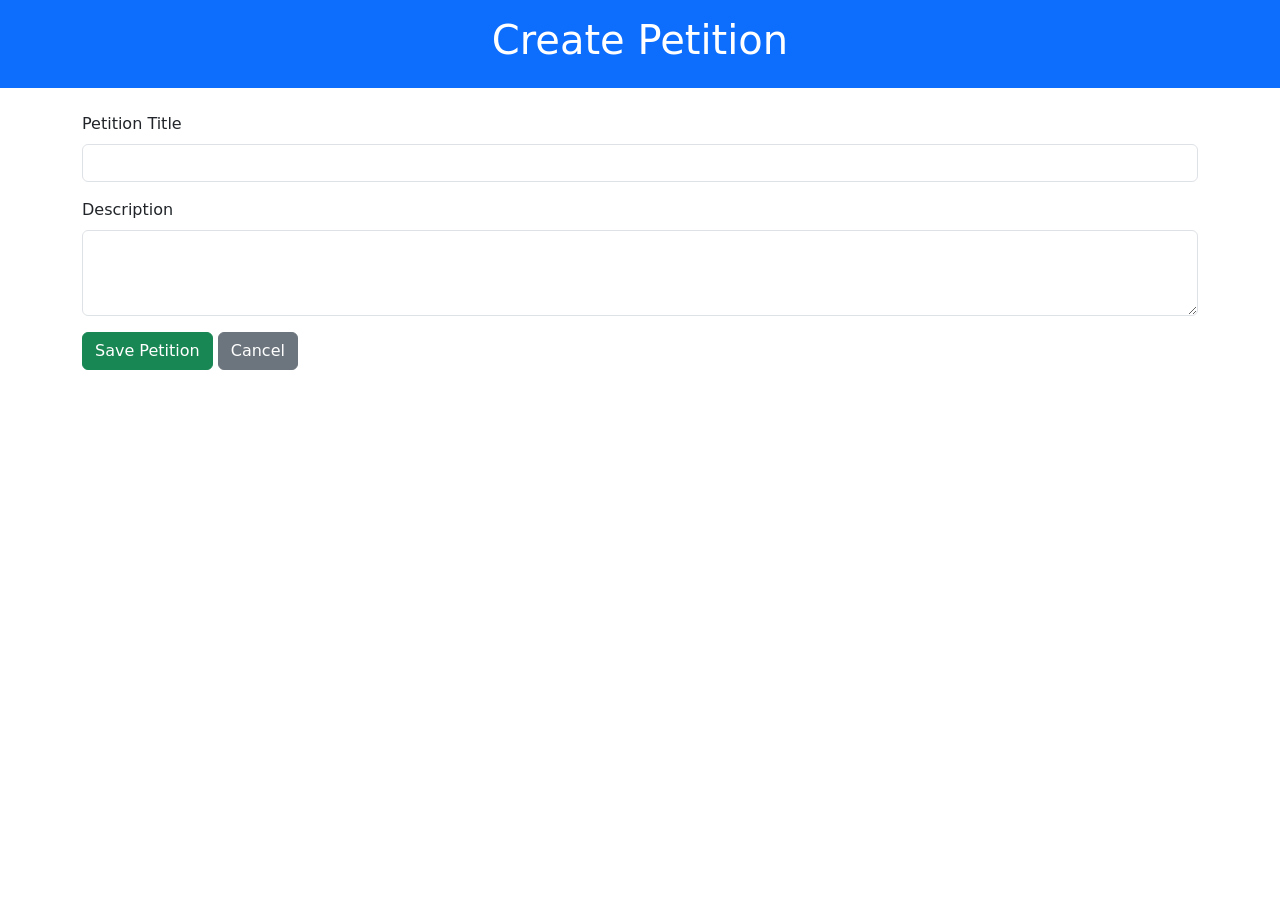
==== src/main/resources/templates/createPetition.html @ 3c6936a8 "added viewPetition.html" ====
<!DOCTYPE html>
<html lang="en" xmlns:th="http://www.thymeleaf.org">
<head>
  <link href="https://cdn.jsdelivr.net/npm/bootstrap@5.3.3/dist/css/bootstrap.min.css" rel="stylesheet">
  <meta charset="UTF-8">
  <meta name="viewport" content="width=device-width, initial-scale=1.0">
  <title>Create Petition</title>
</head>
<body>
<header class="bg-primary text-white text-center py-3">
  <h1>Create Petition</h1>
</header>
<main class="container my-4">
  <form action="/craigspetitions/savePetition" method="POST">
    <div class="mb-3">
      <label for="title" class="form-label">Petition Title</label>
      <input type="text" class="form-control" id="title" name="title" required>
    </div>
    <div class="mb-3">
      <label for="description" class="form-label">Description</label>
      <textarea class="form-control" id="description" name="description" rows="3" required></textarea>
    </div>
    <button type="submit" class="btn btn-success">Save Petition</button>
    <a href="/" class="btn btn-secondary">Cancel</a>
  </form>
</main>
</body>
</html>
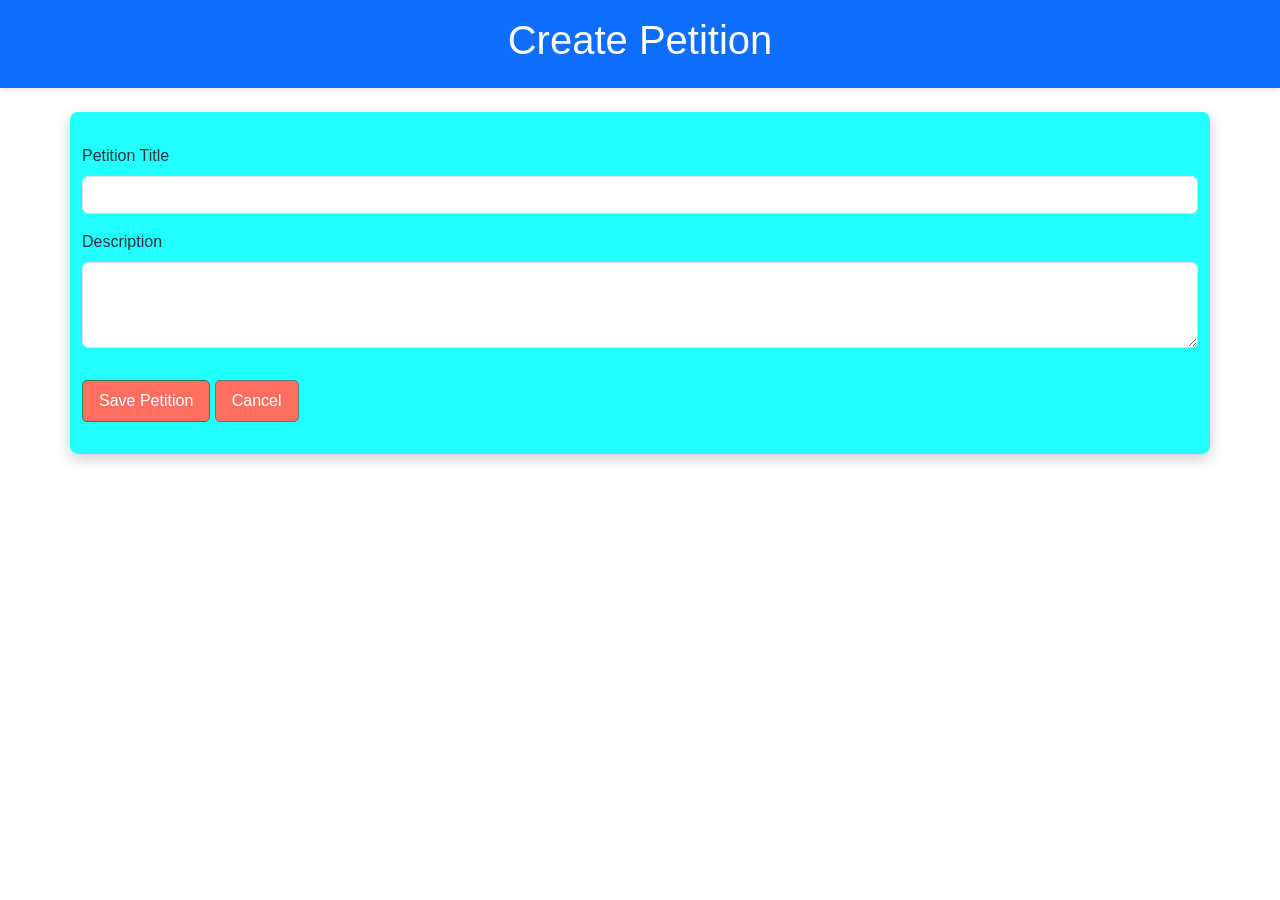
==== commit 795f17c9: "added viewPetition.html" ====
--- a/src/main/resources/templates/createPetition.html
+++ b/src/main/resources/templates/createPetition.html
@@ -1,27 +1,39 @@
 <!DOCTYPE html>
 <html lang="en" xmlns:th="http://www.thymeleaf.org">
 <head>
+  <!-- This link imports Bootstrap CSS to style the page elements uniformly. -->
   <link href="https://cdn.jsdelivr.net/npm/bootstrap@5.3.3/dist/css/bootstrap.min.css" rel="stylesheet">
+  <!-- This link refers to the stylesheet which will add more style and design to the application. -->
+  <link rel="stylesheet" href="../static/css/style.css">
+  <!-- This meta tag defines the character encoding for the document as UTF-8. -->
   <meta charset="UTF-8">
-  <meta name="viewport" content="width=device-width, initial-scale=1.0">
+  <!-- This title sets the text that appears on the browser tab for this page. -->
   <title>Create Petition</title>
 </head>
 <body>
 <header class="bg-primary text-white text-center py-3">
+  <!-- This header contains a title for the page, styled with a primary background color and centered text. -->
   <h1>Create Petition</h1>
 </header>
 <main class="container my-4">
+  <!-- This section contains a form for users to create a new petition. -->
   <form action="/craigspetitions/savePetition" method="POST">
     <div class="mb-3">
+      <!-- This label identifies the input field for the petition title. -->
       <label for="title" class="form-label">Petition Title</label>
+      <!-- This input field collects the title of the petition from the user. -->
       <input type="text" class="form-control" id="title" name="title" required>
     </div>
     <div class="mb-3">
+      <!-- This label identifies the text area for the petition description. -->
       <label for="description" class="form-label">Description</label>
+      <!-- This text area collects the description of the petition from the user. -->
       <textarea class="form-control" id="description" name="description" rows="3" required></textarea>
     </div>
+    <!-- This button submits the form to save the petition. -->
     <button type="submit" class="btn btn-success">Save Petition</button>
-    <a href="/" class="btn btn-secondary">Cancel</a>
+    <!-- This link navigates the user back to the main page without saving the petition. -->
+    <a href="/craigspetitions/" class="btn btn-secondary">Cancel</a>
   </form>
 </main>
 </body>
--- a/src/main/resources/static/css/style.css
+++ b/src/main/resources/static/css/style.css
@@ -0,0 +1,77 @@
+/* General styles */
+body {
+    font-family: Arial, sans-serif;
+    margin: 0;
+    padding: 0;
+    background: url('https://thoughtfulcampaigner.org/wp-content/uploads/2018/10/petitions.jpg') no-repeat center center fixed; /* Background image */
+    background-size: cover; /* Ensure the image covers the entire background */
+    color: #333; /* Default text color */
+}
+
+/* Header */
+header {
+    background-color: #6C63FF; /* Soft purple for the header */
+    color: white;
+    padding: 1rem;
+    text-align: center;
+    box-shadow: 0 2px 5px rgba(0, 0, 0, 0.1); /* Slight shadow for depth */
+}
+
+/* Main Content */
+main {
+    padding: 2rem;
+    background: rgba(10, 255, 255, 0.9); /* Slightly opaque white background */
+    border-radius: 8px;
+    margin: 2rem auto;
+    max-width: 800px; /* Centered container */
+    box-shadow: 0 5px 15px rgba(0, 0, 0, 0.2); /* Soft shadow */
+}
+
+/* Petition List */
+.petition-list {
+    list-style: none;
+    padding: 0;
+}
+
+.petition-item {
+    background: #ffffff; /* White background for petition items */
+    margin: 0.5rem 0;
+    padding: 1rem;
+    border-radius: 8px;
+    box-shadow: 0 2px 10px rgba(0, 0, 0, 0.1); /* Subtle shadow for depth */
+}
+
+.petition-item h3 {
+    margin: 0 0 0.5rem;
+    color: #6C63FF; /* Header text color matching the header */
+}
+
+.petition-item p {
+    margin: 0.5rem 0 0;
+    color: #555; /* Subtle text color for description */
+}
+
+/* Buttons */
+.btn {
+    display: inline-block;
+    padding: 0.5rem 1rem;
+    margin-top: 1rem;
+    color: white;
+    background-color: #FF6F61; /* Warm red for buttons */
+    text-decoration: none;
+    border-radius: 5px;
+    transition: background-color 0.3s ease, transform 0.2s ease; /* Smooth transition */
+}
+
+.btn:hover {
+    background-color: #E74C3C; /* Darker red on hover */
+    transform: translateY(-2px); /* Subtle lift effect on hover */
+}
+
+.create-btn {
+    background-color: #2ecc71; /* Green for create button */
+}
+
+.create-btn:hover {
+    background-color: #27ae60; /* Darker green on hover */
+}
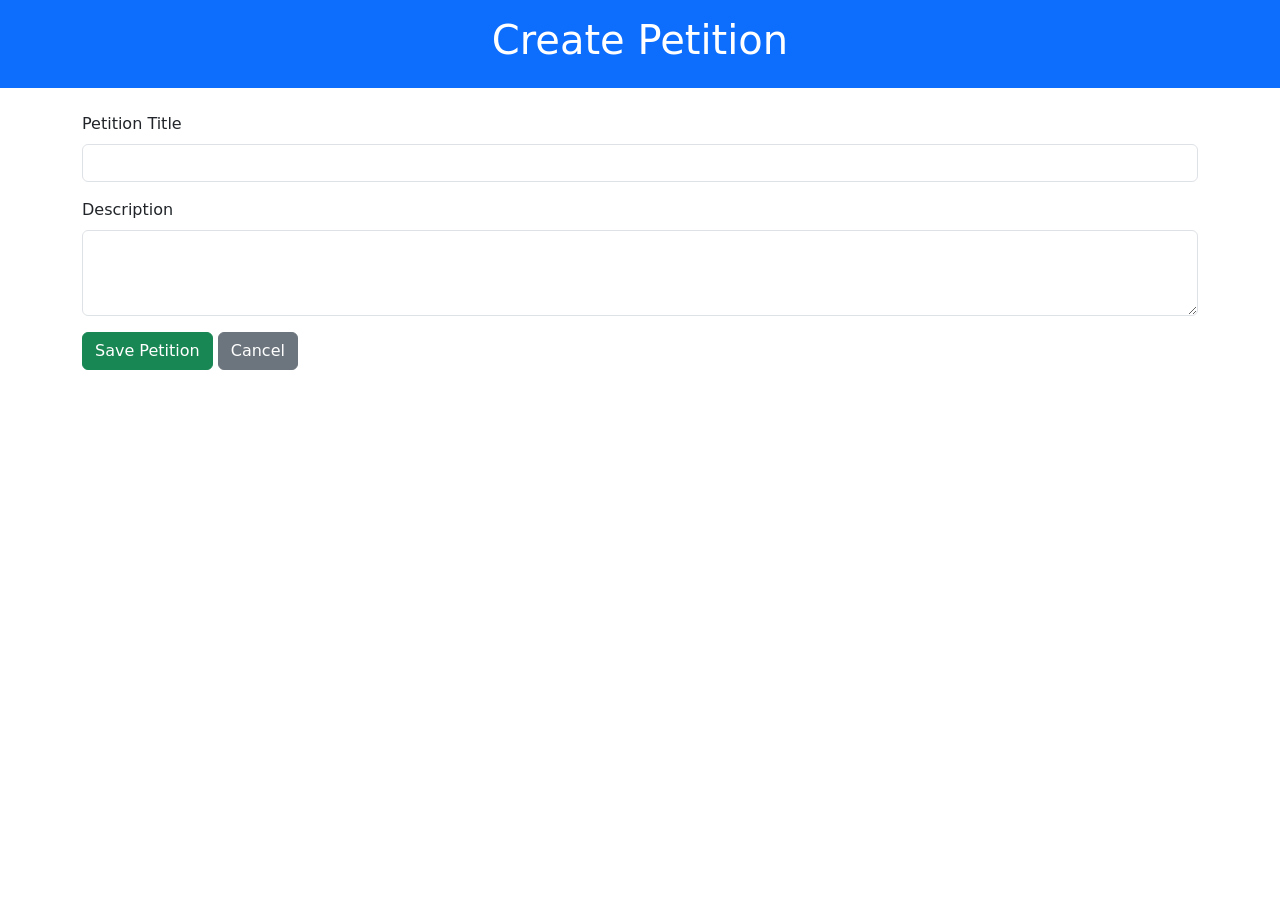
==== commit 42c9b5ec: "added viewPetition.html" ====
--- a/src/main/resources/templates/createPetition.html
+++ b/src/main/resources/templates/createPetition.html
@@ -1,10 +1,9 @@
 <!DOCTYPE html>
 <html lang="en" xmlns:th="http://www.thymeleaf.org">
 <head>
-  <!-- This link imports Bootstrap CSS to style the page elements uniformly. -->
+  <!-- This link imports Bootstrap CSS to style the page and ensure consistent design. -->
   <link href="https://cdn.jsdelivr.net/npm/bootstrap@5.3.3/dist/css/bootstrap.min.css" rel="stylesheet">
-  <!-- This link refers to the stylesheet which will add more style and design to the application. -->
-  <link rel="stylesheet" href="../static/css/style.css">
+
   <!-- This meta tag defines the character encoding for the document as UTF-8. -->
   <meta charset="UTF-8">
   <!-- This title sets the text that appears on the browser tab for this page. -->
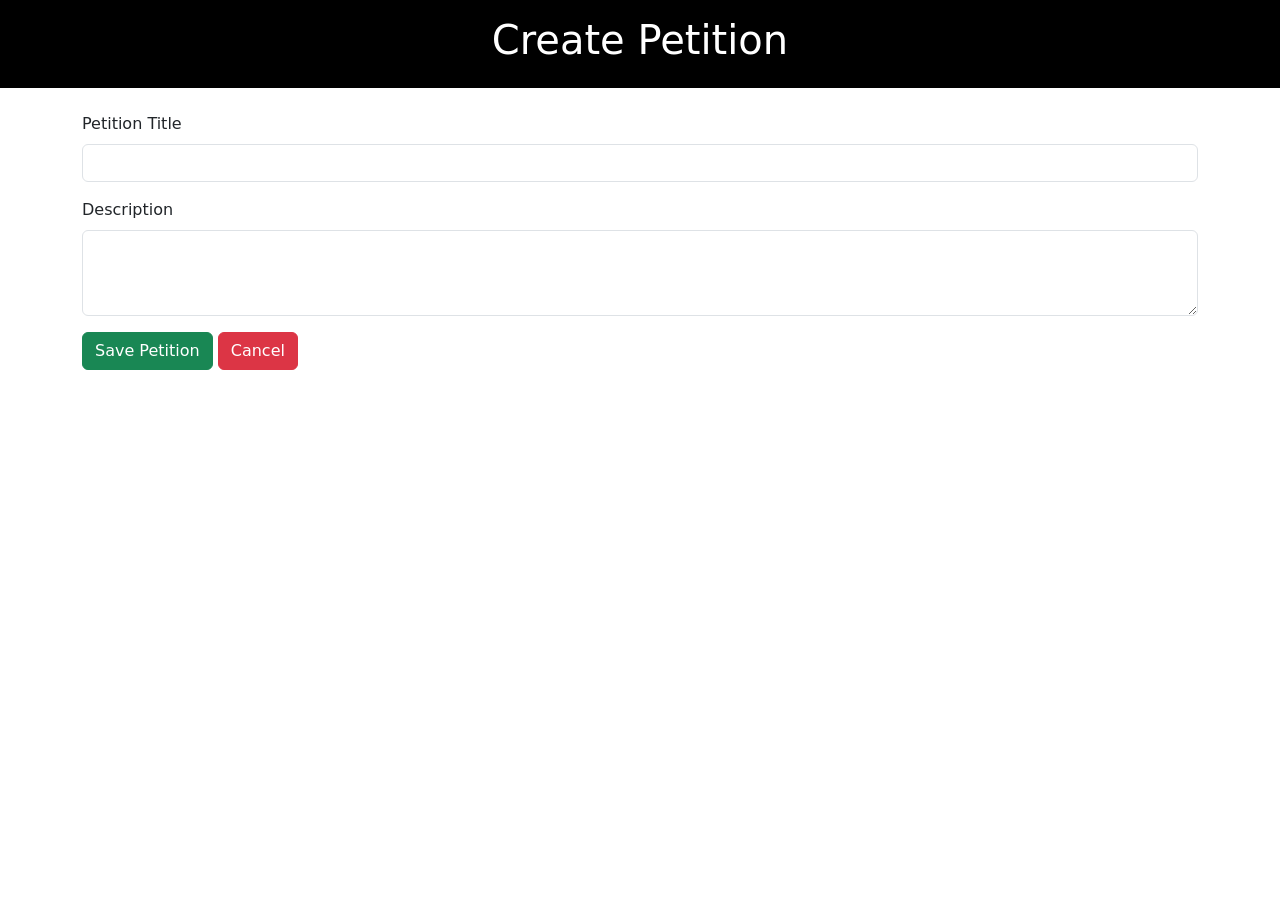
==== commit 29df70a4: "added viewPetition.html" ====
--- a/src/main/resources/templates/createPetition.html
+++ b/src/main/resources/templates/createPetition.html
@@ -10,7 +10,7 @@
   <title>Create Petition</title>
 </head>
 <body>
-<header class="bg-primary text-white text-center py-3">
+<header class="bg-black text-white text-center py-3">
   <!-- This header contains a title for the page, styled with a primary background color and centered text. -->
   <h1>Create Petition</h1>
 </header>
@@ -32,7 +32,7 @@
     <!-- This button submits the form to save the petition. -->
     <button type="submit" class="btn btn-success">Save Petition</button>
     <!-- This link navigates the user back to the main page without saving the petition. -->
-    <a href="/craigspetitions/" class="btn btn-secondary">Cancel</a>
+    <a href="/craigspetitions/" class="btn btn-danger">Cancel</a>
   </form>
 </main>
 </body>
